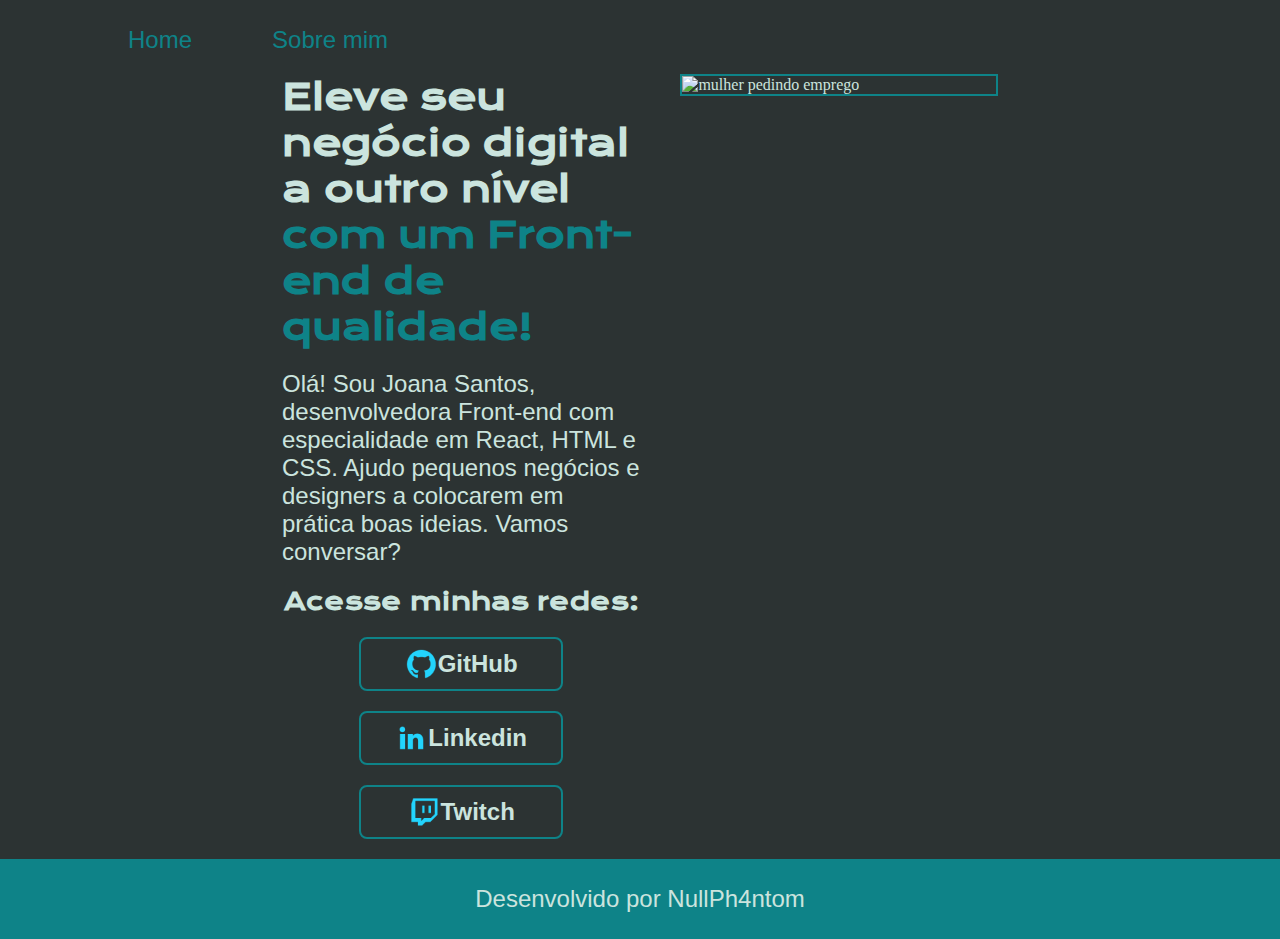
==== index.html @ a2f0b88f "Add files via upload" ====
<!DOCTYPE html>

<html lang="pt-br">

    <head>
        <meta charset="UTF-8">
        <meta name="viewport" content="width=device-width, initial-scale=1.0">
        <title>Home</title>
        <link rel="stylesheet" href="/style.css">
    </head>

<body>
    <header class="container__menu">

        <nav class="menu">
            <a  class="menu__link" href="/index.html">Home</a>
            <a class="menu__link" href="/sobre_mim.html">Sobre mim</a>
        </nav>

    </header>

    <main class="container__conteudo">

        <section class="conteudo">

            <h1 class="conteudo__titulo">Eleve seu negócio digital a outro nível <strong class="titulo__destaque">com um Front-end de qualidade!</strong></h1>
            <p class="conteudo__texto">Olá! Sou Joana Santos, desenvolvedora Front-end com especialidade em React, HTML e CSS. Ajudo pequenos negócios e designers a colocarem em prática boas ideias. Vamos conversar?</p>

            <div class="container__botoes">

                <h2 class="botoes__titulo">Acesse minhas redes:</h2>

                <a class="botoes__link" href=""><img src="/assets/img/github.png" alt="icone do github">GitHub</a>
                <a class="botoes__link" href=""><img src="/assets/img/linkedin.png" alt="icone dolinkdin">Linkedin</a>
                <a class="botoes__link" href=""><img src="/assets/img/twitch.png" alt="icone da twitch">Twitch</a>
    
            </div>
        </section>

        <div class="conteudo__imagem">
            <img class="img" src="/assets/img/retrato-de-homem-trabalhando-em-um-laptop.jpg" alt="mulher pedindo emprego">
        </div>
        
    </main>

    <footer class="container__rodape">
        <p class="radape__texto">Desenvolvido por NullPh4ntom</p>

    </footer>
    
</body>

</html>
---- style.css ----
@import url('https://fonts.googleapis.com/css2?family= Krona+One & family= Montserrat:wght@400;600 & display =swap');

:root {
    --color-principal:#2C3333;
    --color-secundaria:#CBE4DE;
    --color-destaque:#0E8388;
    --color-hover:#2E4F4F;

    --font-text-titulo: 'Krona One', sans-serif;
    --font-text-texto: 'Montserrat', sans-serif;
    

    --font-size-titulo: 2.25rem;
    --font-size-texto: 1.5rem;
    
}

* {
    margin: 0;
    padding:0;
}

body{
    width: 100%;
    height: auto;
    display: flex;
    flex-direction: column;
    justify-content: space-between;
    align-items: center;
    background-color: var(--color-principal);
    gap:20px;
    color: var(--color-secundaria);
    min-height: 100vh;
}

.container__menu{
    width: 100%;
}
    .menu{
        display: flex;
        gap: 80px;
        padding: 2% 0 0 10%;
    }
        .menu__link{
            text-decoration: none;
            font-size:var(--font-size-texto);
            font-family: var(--font-text-texto);
            color:var(--color-destaque)
        }

.container__conteudo{
    display: flex;
    justify-content: center;
    width: 70%;
    gap:40px;
    
}
    .conteudo{
        display: flex;
        flex-direction:column;
        width: 40%;
        gap:20px;
    }
        .conteudo__titulo{
            font-size:var(--font-size-titulo);
            font-family: var(--font-text-titulo);
        }
            .titulo__destaque{
                color: var(--color-destaque);
            }
        .conteudo__texto{
            font-size: var(--font-size-texto);
            font-family: var(--font-text-texto);
            font-weight: 400;
        }
    .container__botoes{
        display: flex;
        flex-direction:column;
        align-items: center;
        gap: 20px;
        width: auto;
    }
        .botoes__titulo{
            font-size:var(--font-size-texto);
            font-family:var(--font-text-titulo);
            
        }
        .botoes__link{
            display:flex;
            justify-content: center;
            align-items: center;
            border:2px solid var(--color-destaque);
            border-radius: 8px;
            color:var(--color-secundaria);
            font-size: var(--font-size-texto);
            font-family: var(--font-text-texto);
            font-weight: 600;
            text-decoration: none;
            width: 200px;
            height: 50px;
        }
            .botoes__link:hover{
                background-color:var(--color-hover);
            }

.container__rodape{
    display: flex;
    background-color: var(--color-destaque);
    justify-content: center;
    align-items:center;
    height: 80px;
    width: 100%;
}
    .radape__texto{
        font-family: var(--font-text-texto);
        font-size:var(--font-size-texto);
    }

.conteudo__imagem{
    width: 35%;
    height: 30%;  
    border:2px solid var(--color-destaque);
 
}   
    .img{
        width: 100%;
        height: 100%;
    }

@media (max-width:1200px){

    .menu{
        justify-content: center;
        padding: 10% 0%;
    }

    .container__conteudo{
        flex-direction:column-reverse;

    }
    .conteudo{
        width: auto;
    }
    .conteudo__imagem{
        width: auto;
    }

}
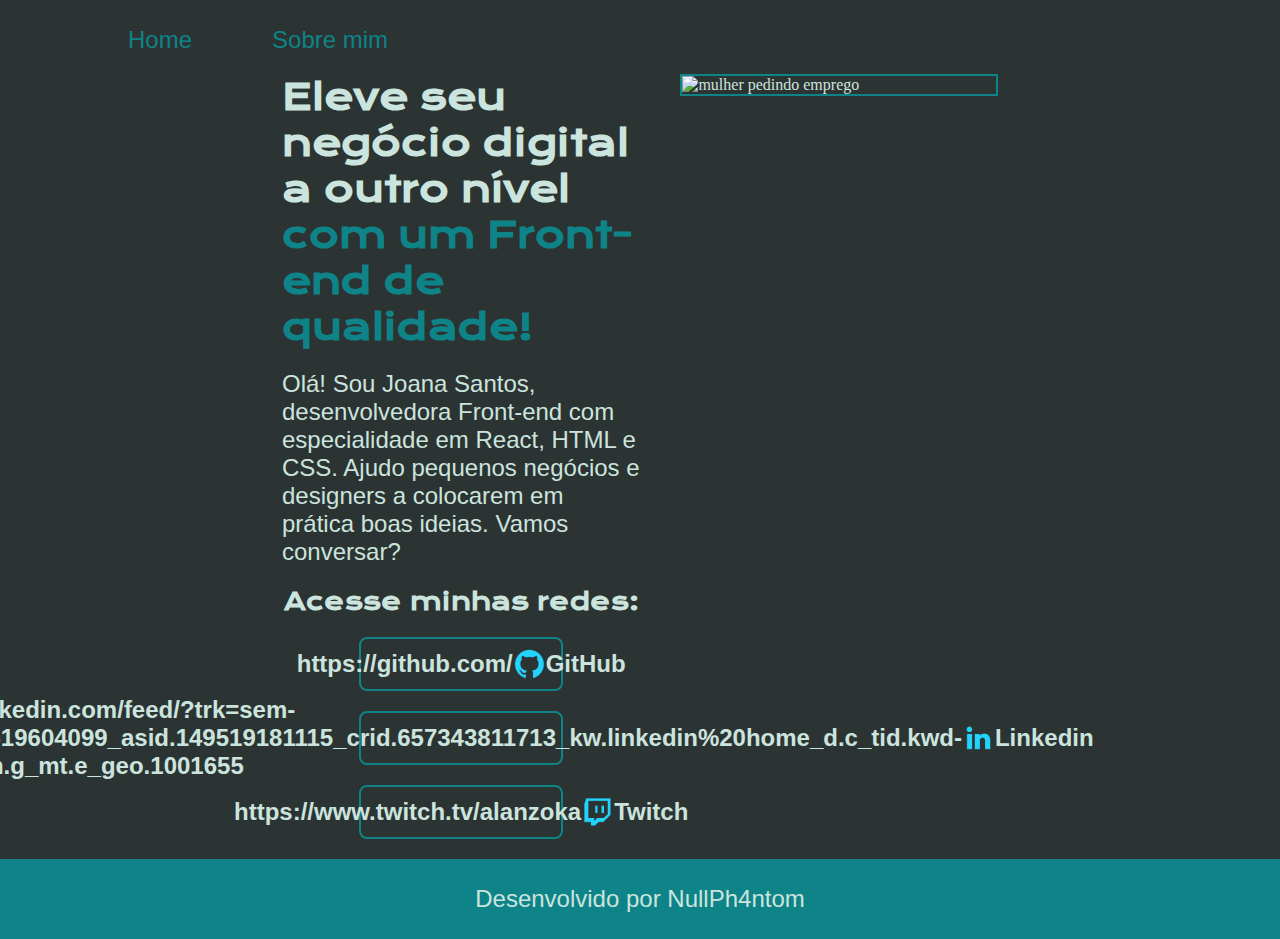
==== commit 91b73177: "Update index.html" ====
--- a/index.html
+++ b/index.html
@@ -30,9 +30,9 @@
 
                 <h2 class="botoes__titulo">Acesse minhas redes:</h2>
 
-                <a class="botoes__link" href=""><img src="/assets/img/github.png" alt="icone do github">GitHub</a>
-                <a class="botoes__link" href=""><img src="/assets/img/linkedin.png" alt="icone dolinkdin">Linkedin</a>
-                <a class="botoes__link" href=""><img src="/assets/img/twitch.png" alt="icone da twitch">Twitch</a>
+                <a class="botoes__link" href="">https://github.com/<img src="/assets/img/github.png" alt="icone do github">GitHub</a>
+                <a class="botoes__link" href="">https://www.linkedin.com/feed/?trk=sem-ga_campid.12619604099_asid.149519181115_crid.657343811713_kw.linkedin%20home_d.c_tid.kwd-17177616971_n.g_mt.e_geo.1001655<img src="/assets/img/linkedin.png" alt="icone dolinkdin">Linkedin</a>
+                <a class="botoes__link" href="">https://www.twitch.tv/alanzoka<img src="/assets/img/twitch.png" alt="icone da twitch">Twitch</a>
     
             </div>
         </section>
@@ -50,4 +50,4 @@
     
 </body>
 
-</html>+</html>
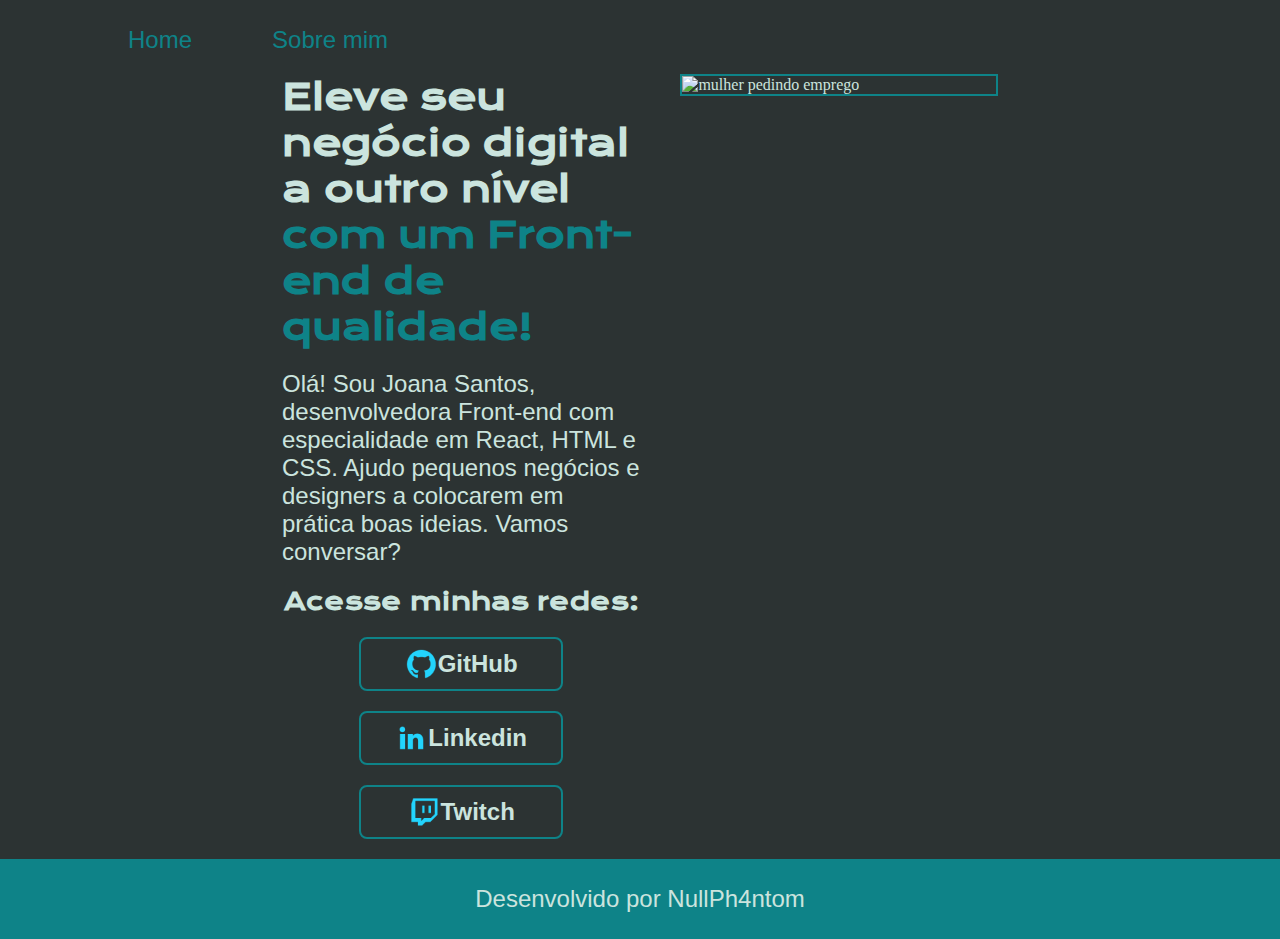
==== commit ea06277f: "Update index.html" ====
--- a/index.html
+++ b/index.html
@@ -30,9 +30,9 @@
 
                 <h2 class="botoes__titulo">Acesse minhas redes:</h2>
 
-                <a class="botoes__link" href="">https://github.com/<img src="/assets/img/github.png" alt="icone do github">GitHub</a>
-                <a class="botoes__link" href="">https://www.linkedin.com/feed/?trk=sem-ga_campid.12619604099_asid.149519181115_crid.657343811713_kw.linkedin%20home_d.c_tid.kwd-17177616971_n.g_mt.e_geo.1001655<img src="/assets/img/linkedin.png" alt="icone dolinkdin">Linkedin</a>
-                <a class="botoes__link" href="">https://www.twitch.tv/alanzoka<img src="/assets/img/twitch.png" alt="icone da twitch">Twitch</a>
+                <a class="botoes__link" href="https://github.com/"><img src="/assets/img/github.png" alt="icone do github">GitHub</a>
+                <a class="botoes__link" href="https://www.linkedin.com/feed/?trk=sem-ga_campid.12619604099_asid.149519181115_crid.657343811713_kw.linkedin%20home_d.c_tid.kwd-17177616971_n.g_mt.e_geo.1001655"><img src="/assets/img/linkedin.png" alt="icone dolinkdin">Linkedin</a>
+                <a class="botoes__link" href="https://www.twitch.tv/alanzoka"><img src="/assets/img/twitch.png" alt="icone da twitch">Twitch</a>
     
             </div>
         </section>
